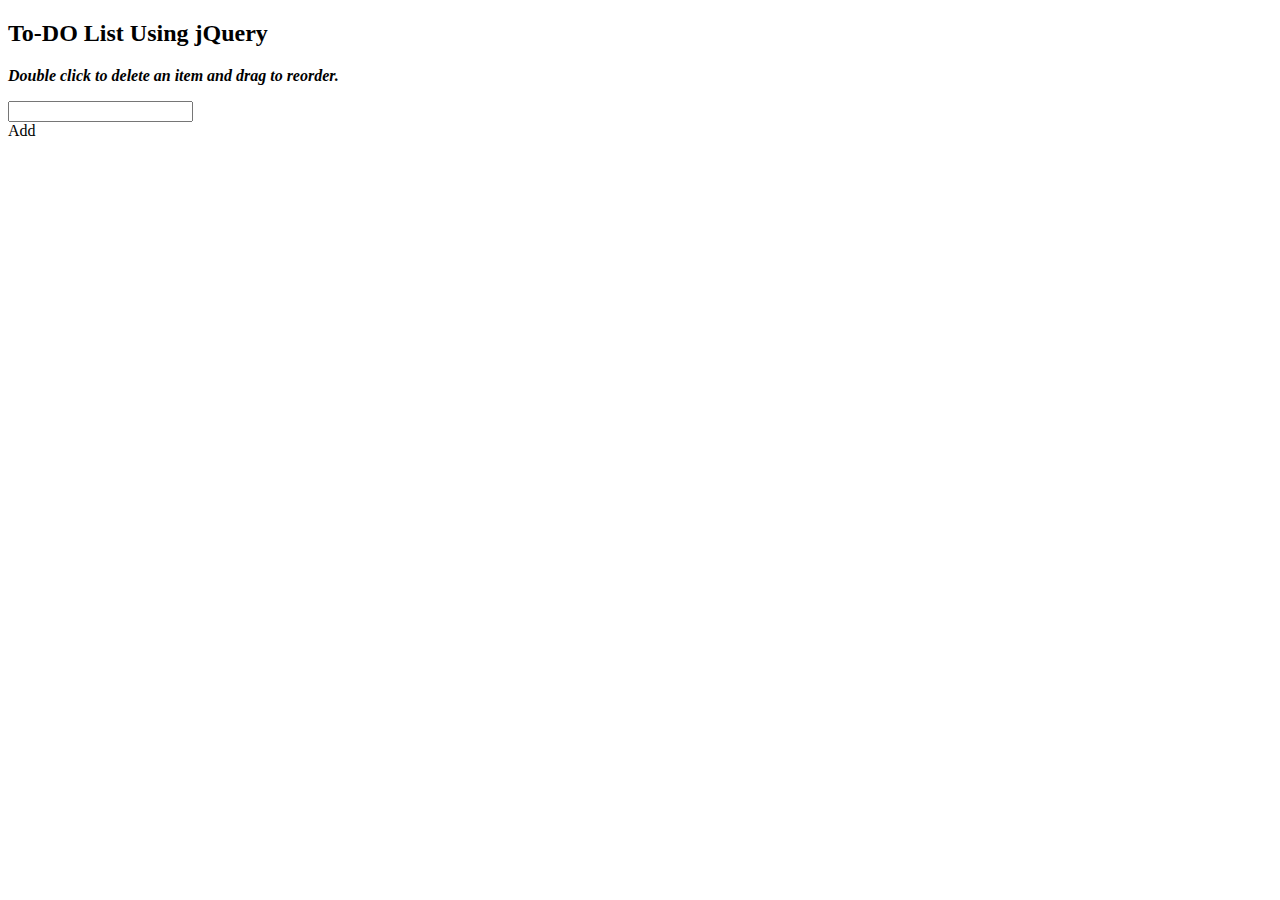
==== To-Do/To-Do1.html @ 9ea1c0b6 "Restructure project folders." ====
<!DOCTYPE html>
<html lang="en">
<head>
    <meta charset="UTF-8">
    <meta http-equiv="X-UA-Compatible" content="IE=edge">
    <meta name="viewport" content="width=device-width, initial-scale=1.0">
    <link rel="stylesheet" href="/jquery-ui/jquery-ui/jquery-ui.css">
    <link rel="stylesheet" href="/jquery-ui/jquery-ui/jquery-ui.structure.css">
    <link rel="stylesheet" href="/jquery-ui/jquery-ui/jquery-ui.theme.css">
    <link rel="stylesheet" href="To-Do1.css">
    <title>jQuery To-do list</title>
</head>
<body>
    <div class="container">
        <h2>To-DO List Using jQuery</h2>
        <p>
            <b>
                <i>Double click to delete an item and drag to reorder.</i>
            </b>
        </p>

        <form name="ListItem">
            <input type="text" name="ListItem">
        </form>
        <div id="button">
            Add
        </div>
        <br>
        <ul></ul>
    </div>
    
</body>
<script src="/jQuery/jQuery.js" type="text/Javascript"></script>
<script src="/jquery-ui/jquery-ui/jquery-ui.js"></script>
<script src="TODO1.js" type="text/Javascript"></script>
</html>
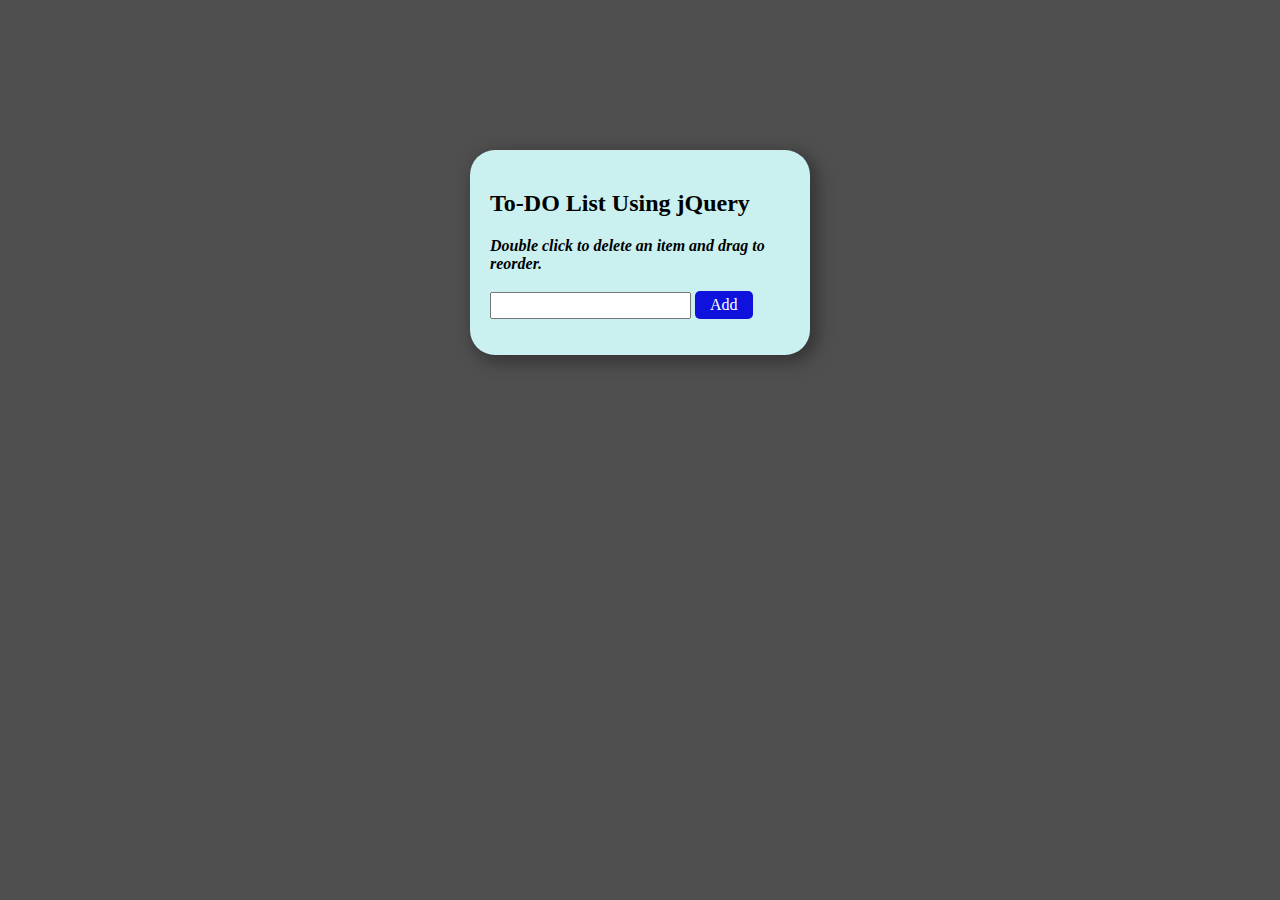
==== commit 8aebc94f: "Complete To-Do List jQuery App" ====
--- a/To-Do/To-Do1.html
+++ b/To-Do/To-Do1.html
@@ -4,9 +4,9 @@
     <meta charset="UTF-8">
     <meta http-equiv="X-UA-Compatible" content="IE=edge">
     <meta name="viewport" content="width=device-width, initial-scale=1.0">
-    <link rel="stylesheet" href="/jquery-ui/jquery-ui/jquery-ui.css">
-    <link rel="stylesheet" href="/jquery-ui/jquery-ui/jquery-ui.structure.css">
-    <link rel="stylesheet" href="/jquery-ui/jquery-ui/jquery-ui.theme.css">
+    <link rel="stylesheet" href="../jquery-ui/jquery-ui/jquery-ui.css">
+    <link rel="stylesheet" href="../jquery-ui/jquery-ui/jquery-ui.structure.css">
+    <link rel="stylesheet" href="../jquery-ui/jquery-ui/jquery-ui.theme.css">
     <link rel="stylesheet" href="To-Do1.css">
     <title>jQuery To-do list</title>
 </head>
@@ -19,7 +19,7 @@
             </b>
         </p>
 
-        <form name="ListItem">
+        <form name="toDoList">
             <input type="text" name="ListItem">
         </form>
         <div id="button">
@@ -30,7 +30,7 @@
     </div>
     
 </body>
-<script src="/jQuery/jQuery.js" type="text/Javascript"></script>
-<script src="/jquery-ui/jquery-ui/jquery-ui.js"></script>
+<script src="../jQuery/jQuery.js" type="text/Javascript"></script>
+<script src="../jquery-ui/jquery-ui/jquery-ui.js"></script>
 <script src="TODO1.js" type="text/Javascript"></script>
 </html>--- a/To-Do/To-Do1.css
+++ b/To-Do/To-Do1.css
@@ -0,0 +1,59 @@
+body {
+    background-color: #504f4f;
+    margin-top: 150px;
+}
+
+.container {
+    padding: 20px;
+    width: 300px;
+    margin: 0 auto;
+    margin-top: 40px;
+    background-color: rgb(202, 241, 239);
+    border-radius: 25px;
+    box-shadow: 5px 5px 15px 3px rgb(54, 54, 54);
+}
+
+form{
+    display: inline-block;
+}
+
+input {
+    padding: 4px 15px 4px 5px;
+}
+
+#button {
+    display: inline-block;
+    background-color: #0f12dd;
+    color: #ffffff;
+    border-radius: 5px;
+    text-align: center;
+    margin-top: 2px;
+    padding: 5px 15px;
+}
+
+#button:hover {
+    cursor: pointer;
+    opacity: 0.8;
+}
+
+ul {
+    padding-left: 20px;
+    font-weight: bolder;
+}
+ul li {
+    padding: 5px;
+    color: rgb(5, 5, 5);
+}
+
+ul li:nth-child(even){
+    background-color: #524f4f;
+    color: #ffffff;
+    font-weight: bolder;
+}
+.strike {
+    text-decoration: line-through;
+}
+
+li:hover {
+    cursor: pointer;
+}